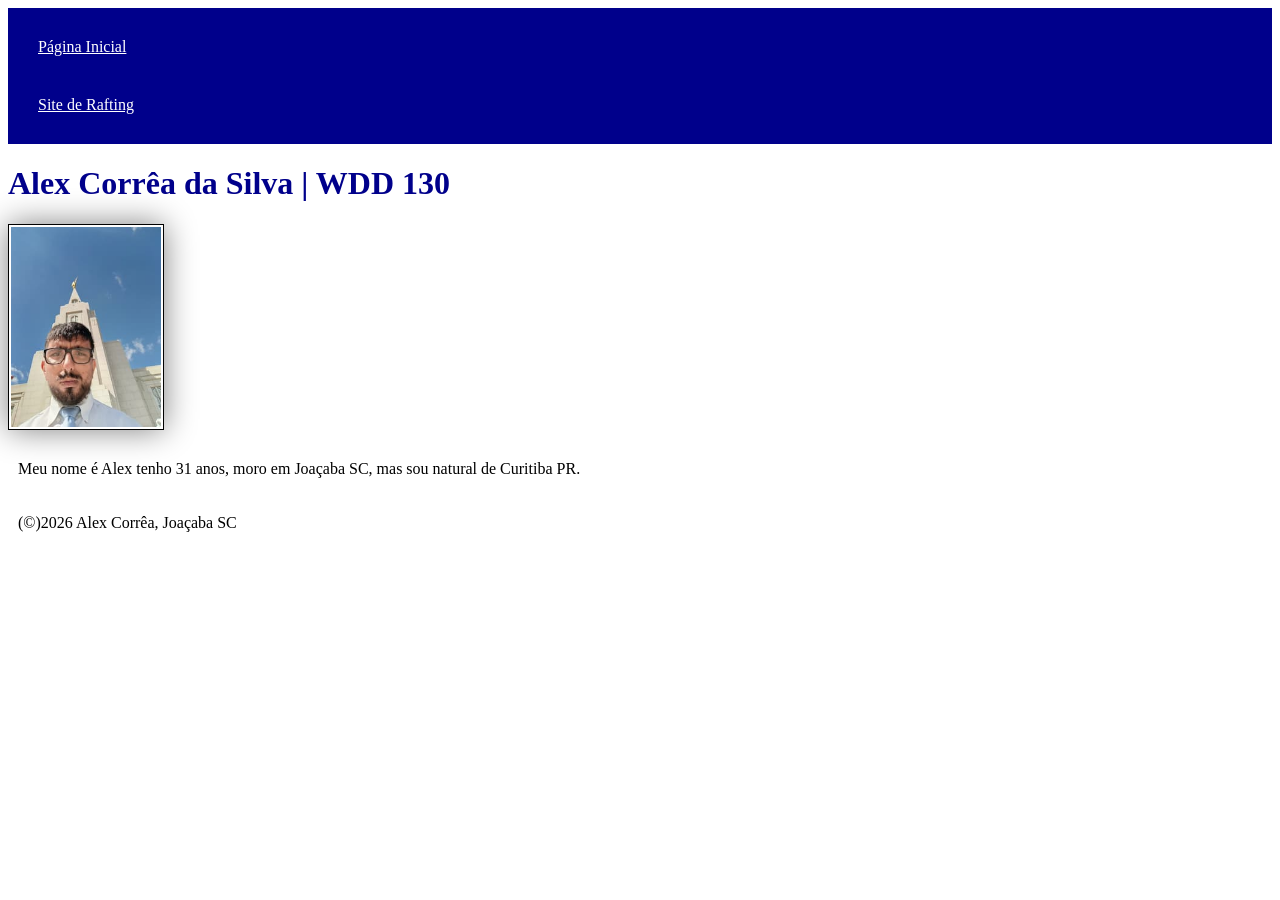
==== index.html @ 7fd659cf "S02 – Atividade de Aprendizagem: Introdução ao CSS no index.html" ====
<!DOCTYPE html>
<html lang="pt-br">

<head>
    <meta charset="UTF-8">
    <meta name="viewport" content="width=device-width, initial-scale=1.0">
    <title>Alex Corrêa da Silva | WDD 130</title>
</head>

<body>
    <header>
        <nav>
            <a href="#">Página Inicial</a>
            <a href="wwr/">Site de Rafting</a>
            <link rel="stylesheet" href="estilos/estilos.css">

        </nav>
    </header>
    <main>
        <h1>Alex Corrêa da Silva | WDD 130</h1>
        <img src="imagens/perfil.jpg" alt="Alex Corrêa da Silva" width="200">
        <p>Meu nome é Alex tenho 31 anos,
            moro em Joaçaba SC, mas sou natural de Curitiba PR.</p>
    </main>
    <footer>
        <p>(©)2026 Alex Corrêa, Joaçaba SC</p>
    </footer>
</body>

</html>
---- estilos/estilos.css ----
nav {
    background-color: darkblue;
    padding: 10px;
}

nav a {
    color: white;
    display: block;
    padding: 20px;
}

h1 {
    color: darkblue;
}

img {
    width: 150px;
    height: auto;
    border: 1px solid black;
    padding: 2px;
    box-shadow: 0 0 30px gray;
}

p {
    padding: 10px;
}
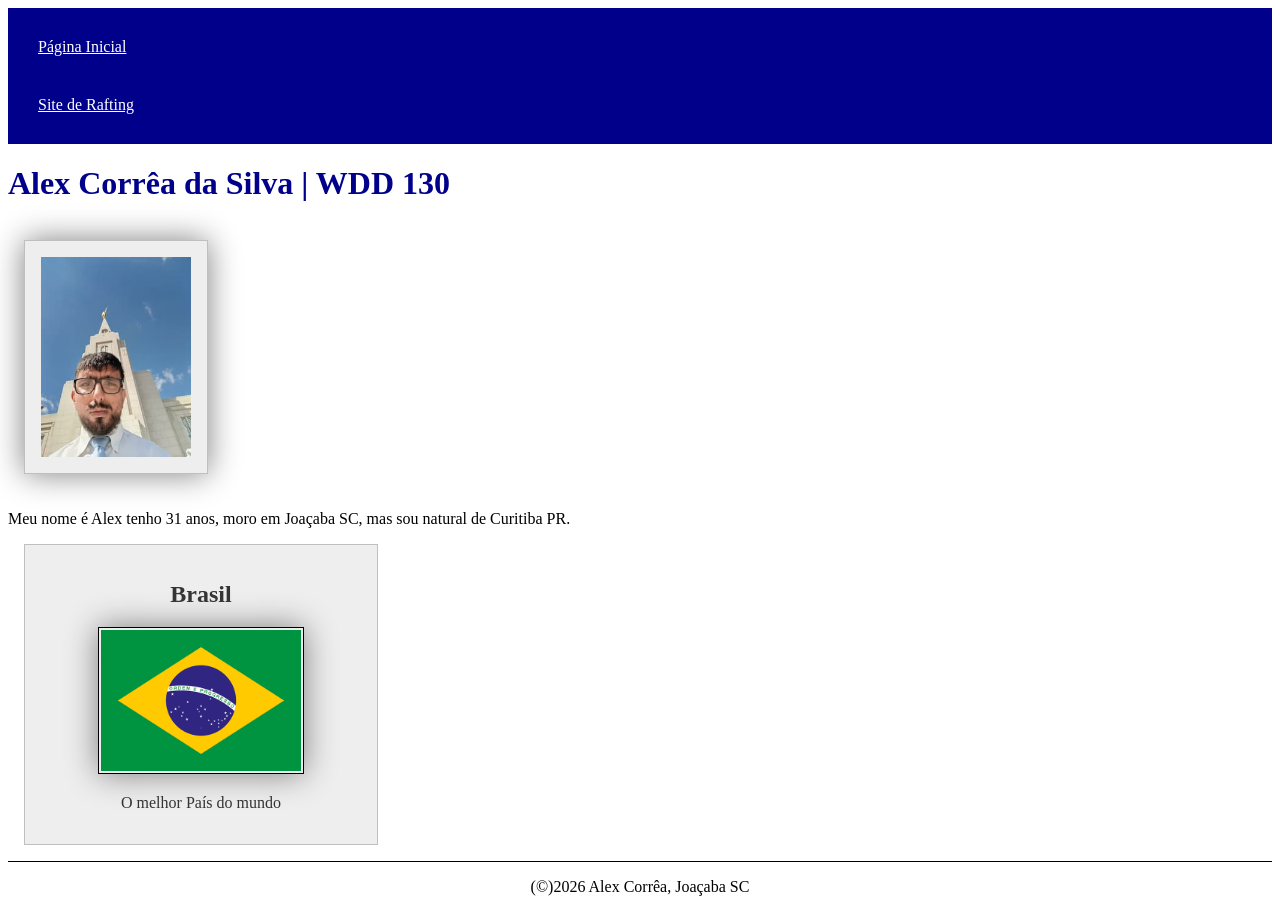
==== commit 7ced477c: "S02 Tarefa: Melhoria da Página Inicial" ====
--- a/index.html
+++ b/index.html
@@ -4,6 +4,9 @@
 <head>
     <meta charset="UTF-8">
     <meta name="viewport" content="width=device-width, initial-scale=1.0">
+    <link rel="stylesheet" href="estilos/estilos.css">
+    <meta name="description" content="Alex, WDD 130, Primeira página web">
+    <meta name="author" content="Alex Corrêa da Silva">
     <title>Alex Corrêa da Silva | WDD 130</title>
 </head>
 
@@ -12,8 +15,6 @@
         <nav>
             <a href="#">Página Inicial</a>
             <a href="wwr/">Site de Rafting</a>
-            <link rel="stylesheet" href="estilos/estilos.css">
-
         </nav>
     </header>
     <main>
@@ -22,6 +23,11 @@
         <p>Meu nome é Alex tenho 31 anos,
             moro em Joaçaba SC, mas sou natural de Curitiba PR.</p>
     </main>
+    <aside>
+        <h2>Brasil</h2>
+        <img src="imagens/bandeira_do_brasil.png" alt="Bandeira do Brasil" width="200">
+        <p>O melhor País do mundo</p>
+    </aside>
     <footer>
         <p>(©)2026 Alex Corrêa, Joaçaba SC</p>
     </footer>
--- a/estilos/estilos.css
+++ b/estilos/estilos.css
@@ -1,3 +1,33 @@
+main {
+    max-width: 840px;
+}
+
+main img {
+    width: 150px;
+    height: auto;
+    margin: 1rem;
+    border: 1px solid rgb(0 0 0 / 0.2);
+    padding: 1rem;
+    background-color: #eee;
+    color: #333;
+    text-align: center;
+}
+
+aside {
+    width: 20rem;
+    margin: 1rem;
+    border: 1px solid rgb(0 0 0 / 0.2);
+    padding: 1rem;
+    background-color: #eee;
+    color: #333;
+    text-align: center;
+}
+
+aside img {
+    width: 200px;
+    height: auto;
+}
+
 nav {
     background-color: darkblue;
     padding: 10px;
@@ -22,5 +52,11 @@
 }
 
 p {
-    padding: 10px;
+    padding: 0;
+}
+
+footer {
+    margin-top: 15px;
+    border-top: 1px solid #000;
+    text-align: center;
 }
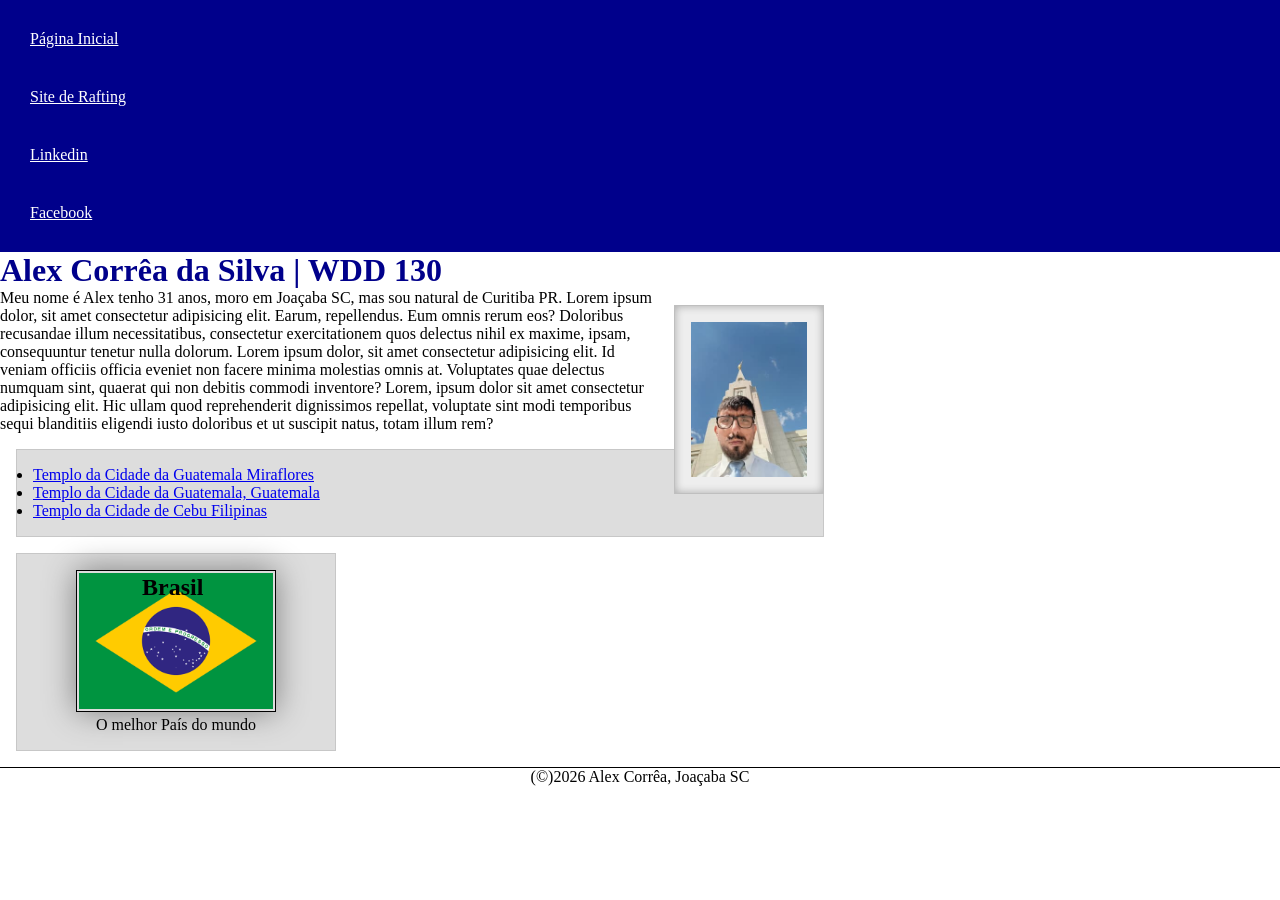
==== commit 12fd8dec: "Atividade guiada semana 3" ====
--- a/index.html
+++ b/index.html
@@ -5,7 +5,8 @@
     <meta charset="UTF-8">
     <meta name="viewport" content="width=device-width, initial-scale=1.0">
     <link rel="stylesheet" href="estilos/estilos.css">
-    <meta name="description" content="Alex, WDD 130, Primeira página web">
+    <meta name="description"
+      content="Alex Corrêa da Silva, Fundamentos da Web, Primeira página web">
     <meta name="author" content="Alex Corrêa da Silva">
     <title>Alex Corrêa da Silva | WDD 130</title>
 </head>
@@ -15,15 +16,37 @@
         <nav>
             <a href="#">Página Inicial</a>
             <a href="wwr/">Site de Rafting</a>
+            <a href="https://www.linkedin.com/in/alex-correa-da-silva/">Linkedin</a>
+            <a href="https://www.facebook.com/alex.c.dasilva.982?locale=pt_BR">Facebook</a>
+
         </nav>
     </header>
     <main>
         <h1>Alex Corrêa da Silva | WDD 130</h1>
         <img src="imagens/perfil.jpg" alt="Alex Corrêa da Silva" width="200">
         <p>Meu nome é Alex tenho 31 anos,
-            moro em Joaçaba SC, mas sou natural de Curitiba PR.</p>
+            moro em Joaçaba SC, mas sou natural de Curitiba PR. Lorem ipsum dolor, sit amet
+            consectetur adipisicing elit. Earum, repellendus. Eum omnis rerum eos? Doloribus
+            recusandae illum necessitatibus, consectetur exercitationem quos delectus nihil ex
+            maxime, ipsam, consequuntur tenetur nulla dolorum. Lorem ipsum dolor, sit amet
+            consectetur adipisicing elit. Id veniam officiis officia eveniet non facere minima
+            molestias omnis at. Voluptates quae delectus numquam sint, quaerat qui non debitis
+            commodi inventore? Lorem, ipsum dolor sit amet consectetur adipisicing elit. Hic ullam
+            quod reprehenderit dignissimos repellat, voluptate sint modi temporibus sequi blanditiis
+            eligendi iusto doloribus et ut suscipit natus, totam illum rem?</p>
+        <ul class="caixa">
+            <li><a href="https://www.churchofjesuschrist.org/temples/details/miraflores-guatemala-city-guatemala-temple?lang=por"
+                  target="_blank">Templo
+                    da Cidade da Guatemala Miraflores</a></li>
+            <li><a href="https://www.churchofjesuschrist.org/temples/details/guatemala-city-guatemala-temple?lang=por"
+                  target="_blank">Templo
+                    da Cidade da Guatemala, Guatemala</a></li>
+            <li><a href="https://www.churchofjesuschrist.org/temples/details/cebu-city-philippines-temple?lang=por"
+                  target="_blank">Templo
+                    da Cidade de Cebu Filipinas</a></li>
+        </ul>
     </main>
-    <aside>
+    <aside class="caixa">
         <h2>Brasil</h2>
         <img src="imagens/bandeira_do_brasil.png" alt="Bandeira do Brasil" width="200">
         <p>O melhor País do mundo</p>
--- a/estilos/estilos.css
+++ b/estilos/estilos.css
@@ -1,35 +1,53 @@
+* {
+    margin: 0;
+    padding: 0;
+    box-sizing: border-box;
+}
+
+:root {
+    --cor-de-fundo: darkblue;
+    --largura-imagem: 150px;
+    --altura-imagem: auto;
+    --margem: 1rem;
+
+}
+
 main {
     max-width: 840px;
 }
 
 main img {
-    width: 150px;
-    height: auto;
-    margin: 1rem;
+    float: right;
+    width: var(--largura-imagem);
+    height: var(--altura-imagem);
+    margin: var(--margem);
     border: 1px solid rgb(0 0 0 / 0.2);
     padding: 1rem;
     background-color: #eee;
     color: #333;
     text-align: center;
+    box-shadow: inset 0 0 8px rgba(0, 0, 0, 0.3);
 }
 
 aside {
-    width: 20rem;
-    margin: 1rem;
-    border: 1px solid rgb(0 0 0 / 0.2);
-    padding: 1rem;
-    background-color: #eee;
-    color: #333;
+    position: relative;
+    width: 20em;
     text-align: center;
+}
+
+aside h2 {
+    position: absolute;
+    top: 20px;
+    left: 125px;
 }
 
 aside img {
     width: 200px;
-    height: auto;
+    height: var(--altura-imagem);
 }
 
 nav {
-    background-color: darkblue;
+    background-color: var(--cor-de-fundo);
     padding: 10px;
 }
 
@@ -40,12 +58,12 @@
 }
 
 h1 {
-    color: darkblue;
+    color: var(--cor-de-fundo);
 }
 
 img {
-    width: 150px;
-    height: auto;
+    width: var(--largura-imagem);
+    height: var(--altura-imagem);
     border: 1px solid black;
     padding: 2px;
     box-shadow: 0 0 30px gray;
@@ -59,4 +77,13 @@
     margin-top: 15px;
     border-top: 1px solid #000;
     text-align: center;
+}
+
+/* Seletores de Classe */
+.caixa {
+    margin: 1rem;
+    padding: 1rem;
+    border: 1px solid rgb(0 0 0 / 0.1);
+    background-color: #ddd;
+    color: #000;
 }
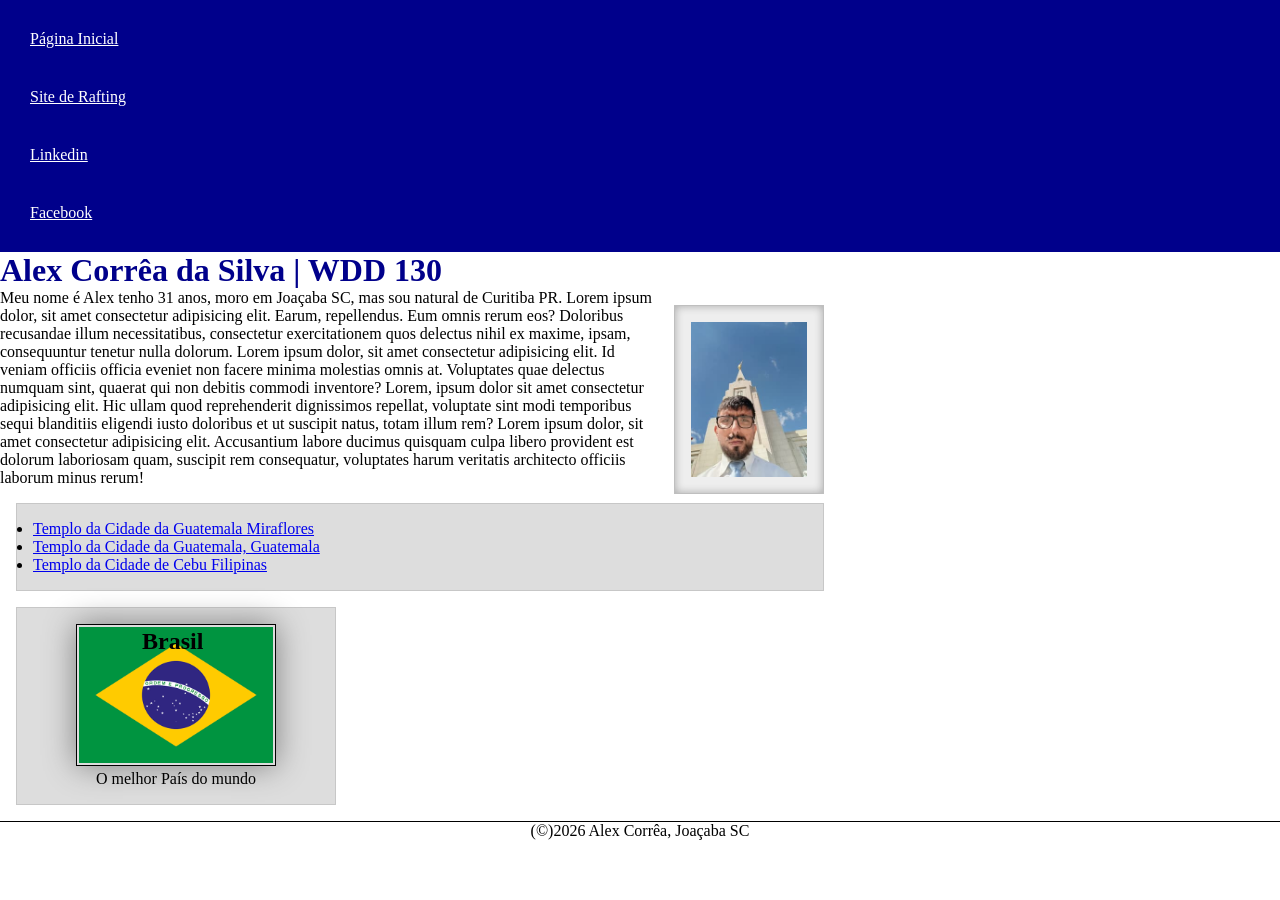
==== commit 8348eac2: "mais 1 lorem" ====
--- a/index.html
+++ b/index.html
@@ -33,7 +33,10 @@
             molestias omnis at. Voluptates quae delectus numquam sint, quaerat qui non debitis
             commodi inventore? Lorem, ipsum dolor sit amet consectetur adipisicing elit. Hic ullam
             quod reprehenderit dignissimos repellat, voluptate sint modi temporibus sequi blanditiis
-            eligendi iusto doloribus et ut suscipit natus, totam illum rem?</p>
+            eligendi iusto doloribus et ut suscipit natus, totam illum rem? Lorem ipsum dolor, sit
+            amet consectetur adipisicing elit. Accusantium labore ducimus quisquam culpa libero
+            provident est dolorum laboriosam quam, suscipit rem consequatur, voluptates harum
+            veritatis architecto officiis laborum minus rerum!</p>
         <ul class="caixa">
             <li><a href="https://www.churchofjesuschrist.org/temples/details/miraflores-guatemala-city-guatemala-temple?lang=por"
                   target="_blank">Templo
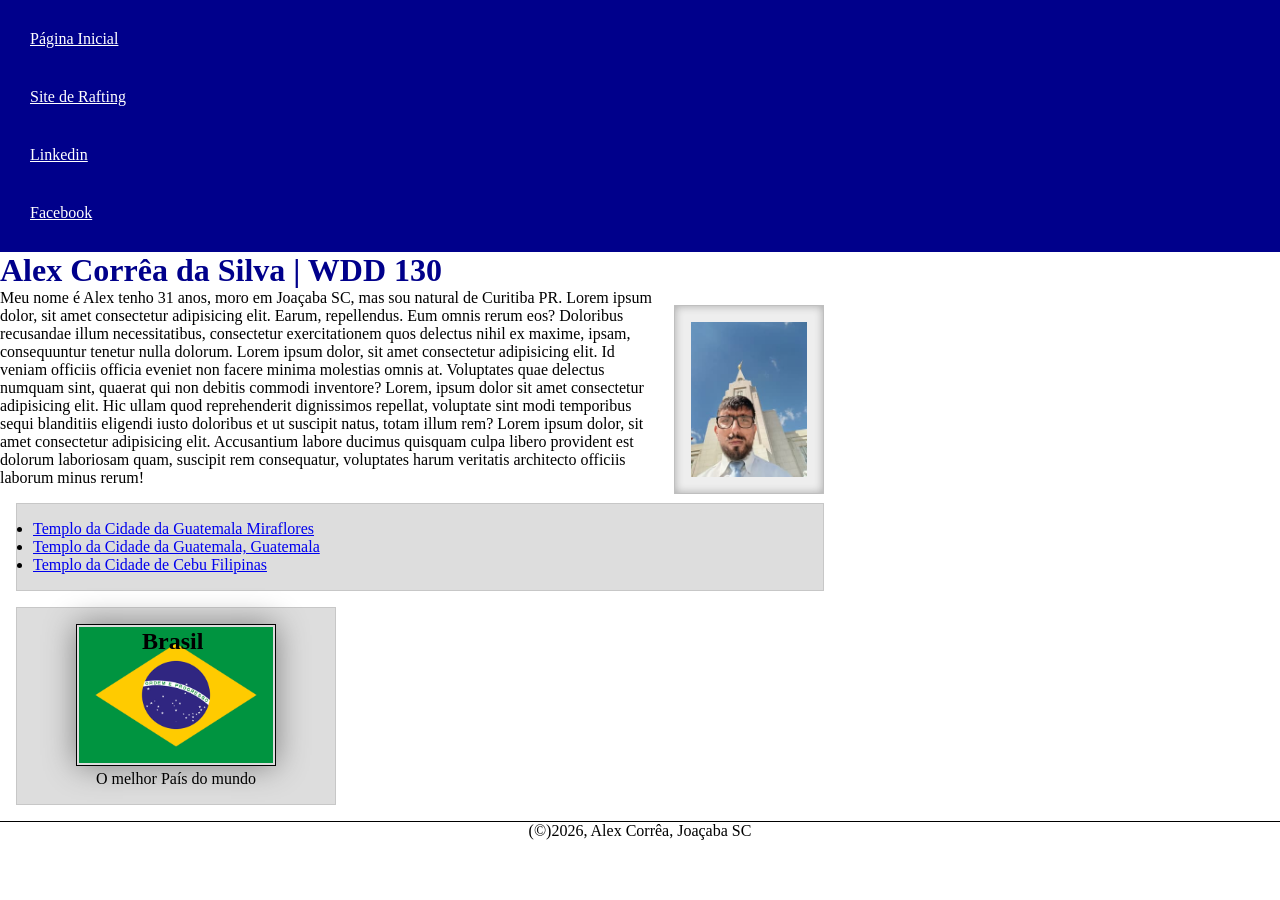
==== commit 40f6c723: "botando uma virgula" ====
--- a/index.html
+++ b/index.html
@@ -55,7 +55,7 @@
         <p>O melhor País do mundo</p>
     </aside>
     <footer>
-        <p>(©)2026 Alex Corrêa, Joaçaba SC</p>
+        <p>(©)2026, Alex Corrêa, Joaçaba SC</p>
     </footer>
 </body>
 
--- a/estilos/estilos.css
+++ b/estilos/estilos.css
@@ -55,6 +55,7 @@
     color: white;
     display: block;
     padding: 20px;
+    ;
 }
 
 h1 {
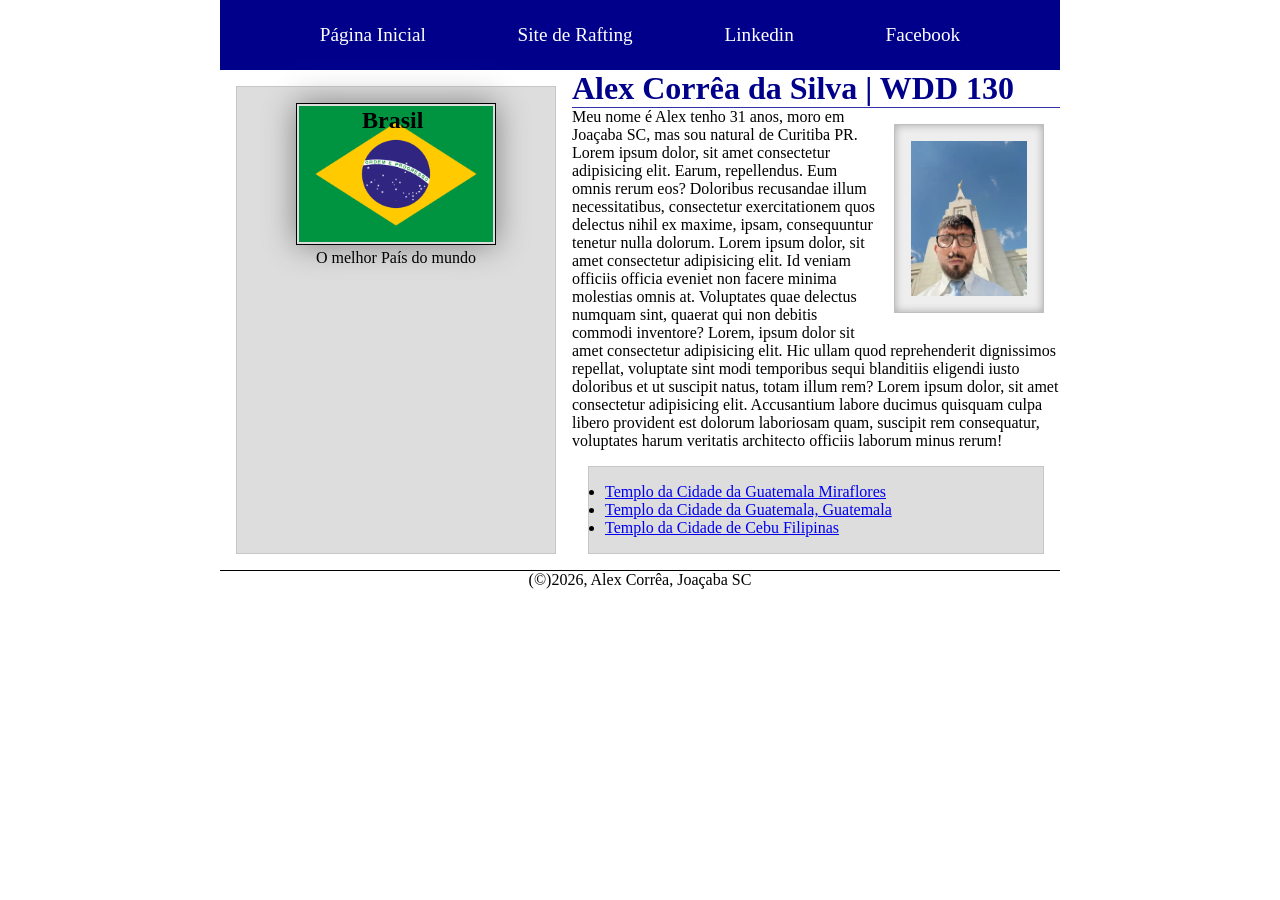
==== commit 4e35716b: "atividade guiada da semana 4" ====
--- a/index.html
+++ b/index.html
@@ -21,39 +21,45 @@
 
         </nav>
     </header>
-    <main>
-        <h1>Alex Corrêa da Silva | WDD 130</h1>
-        <img src="imagens/perfil.jpg" alt="Alex Corrêa da Silva" width="200">
-        <p>Meu nome é Alex tenho 31 anos,
-            moro em Joaçaba SC, mas sou natural de Curitiba PR. Lorem ipsum dolor, sit amet
-            consectetur adipisicing elit. Earum, repellendus. Eum omnis rerum eos? Doloribus
-            recusandae illum necessitatibus, consectetur exercitationem quos delectus nihil ex
-            maxime, ipsam, consequuntur tenetur nulla dolorum. Lorem ipsum dolor, sit amet
-            consectetur adipisicing elit. Id veniam officiis officia eveniet non facere minima
-            molestias omnis at. Voluptates quae delectus numquam sint, quaerat qui non debitis
-            commodi inventore? Lorem, ipsum dolor sit amet consectetur adipisicing elit. Hic ullam
-            quod reprehenderit dignissimos repellat, voluptate sint modi temporibus sequi blanditiis
-            eligendi iusto doloribus et ut suscipit natus, totam illum rem? Lorem ipsum dolor, sit
-            amet consectetur adipisicing elit. Accusantium labore ducimus quisquam culpa libero
-            provident est dolorum laboriosam quam, suscipit rem consequatur, voluptates harum
-            veritatis architecto officiis laborum minus rerum!</p>
-        <ul class="caixa">
-            <li><a href="https://www.churchofjesuschrist.org/temples/details/miraflores-guatemala-city-guatemala-temple?lang=por"
-                  target="_blank">Templo
-                    da Cidade da Guatemala Miraflores</a></li>
-            <li><a href="https://www.churchofjesuschrist.org/temples/details/guatemala-city-guatemala-temple?lang=por"
-                  target="_blank">Templo
-                    da Cidade da Guatemala, Guatemala</a></li>
-            <li><a href="https://www.churchofjesuschrist.org/temples/details/cebu-city-philippines-temple?lang=por"
-                  target="_blank">Templo
-                    da Cidade de Cebu Filipinas</a></li>
-        </ul>
-    </main>
-    <aside class="caixa">
-        <h2>Brasil</h2>
-        <img src="imagens/bandeira_do_brasil.png" alt="Bandeira do Brasil" width="200">
-        <p>O melhor País do mundo</p>
-    </aside>
+    <div class="grid">
+        <main>
+            <h1>Alex Corrêa da Silva | WDD 130</h1>
+            <img src="imagens/perfil.jpg" alt="Alex Corrêa da Silva" width="200">
+            <p>Meu nome é Alex tenho 31 anos,
+                moro em Joaçaba SC, mas sou natural de Curitiba PR. Lorem ipsum dolor, sit amet
+                consectetur adipisicing elit. Earum, repellendus. Eum omnis rerum eos? Doloribus
+                recusandae illum necessitatibus, consectetur exercitationem quos delectus nihil ex
+                maxime, ipsam, consequuntur tenetur nulla dolorum. Lorem ipsum dolor, sit amet
+                consectetur adipisicing elit. Id veniam officiis officia eveniet non facere minima
+                molestias omnis at. Voluptates quae delectus numquam sint, quaerat qui non debitis
+                commodi inventore? Lorem, ipsum dolor sit amet consectetur adipisicing elit. Hic
+                ullam
+                quod reprehenderit dignissimos repellat, voluptate sint modi temporibus sequi
+                blanditiis
+                eligendi iusto doloribus et ut suscipit natus, totam illum rem? Lorem ipsum dolor,
+                sit
+                amet consectetur adipisicing elit. Accusantium labore ducimus quisquam culpa libero
+                provident est dolorum laboriosam quam, suscipit rem consequatur, voluptates harum
+                veritatis architecto officiis laborum minus rerum!</p>
+            <ul class="caixa">
+                <li><a href="https://www.churchofjesuschrist.org/temples/details/miraflores-guatemala-city-guatemala-temple?lang=por"
+                      target="_blank">Templo
+                        da Cidade da Guatemala Miraflores</a></li>
+                <li><a href="https://www.churchofjesuschrist.org/temples/details/guatemala-city-guatemala-temple?lang=por"
+                      target="_blank">Templo
+                        da Cidade da Guatemala, Guatemala</a></li>
+                <li><a href="https://www.churchofjesuschrist.org/temples/details/cebu-city-philippines-temple?lang=por"
+                      target="_blank">Templo
+                        da Cidade de Cebu Filipinas</a></li>
+            </ul>
+        </main>
+        <aside class="caixa">
+            <h2>Brasil</h2>
+            <img src="imagens/bandeira_do_brasil.png" alt="Bandeira do Brasil" width="200">
+            <p>O melhor País do mundo</p>
+        </aside>
+    </div>
+
     <footer>
         <p>(©)2026, Alex Corrêa, Joaçaba SC</p>
     </footer>
--- a/estilos/estilos.css
+++ b/estilos/estilos.css
@@ -13,7 +13,7 @@
 }
 
 main {
-    max-width: 840px;
+    /*  */
 }
 
 main img {
@@ -29,37 +29,25 @@
     box-shadow: inset 0 0 8px rgba(0, 0, 0, 0.3);
 }
 
-aside {
-    position: relative;
-    width: 20em;
-    text-align: center;
-}
-
-aside h2 {
-    position: absolute;
-    top: 20px;
-    left: 125px;
-}
-
-aside img {
-    width: 200px;
-    height: var(--altura-imagem);
-}
-
 nav {
+    display: flex;
+    justify-content: space-evenly;
+    align-items: center;
     background-color: var(--cor-de-fundo);
-    padding: 10px;
+    padding: 1rem;
 }
 
 nav a {
     color: white;
     display: block;
-    padding: 20px;
-    ;
+    padding: 0.5rem;
+    text-decoration: none;
+    font-size: 1.2rem;
 }
 
 h1 {
     color: var(--cor-de-fundo);
+    border-bottom: 1px solid rgb(50, 50, 170);
 }
 
 img {
@@ -87,4 +75,41 @@
     border: 1px solid rgb(0 0 0 / 0.1);
     background-color: #ddd;
     color: #000;
+}
+
+header,
+footer,
+.grid {
+    max-width: 840px;
+    margin: 0 auto;
+}
+
+.grid {
+    display: grid;
+    /* grid-template-columns: 1fr 1fr; */
+
+}
+
+main {
+    grid-row: 1/2;
+    grid-column: 2/3;
+}
+
+aside {
+    position: relative;
+    width: 20em;
+    text-align: center;
+    grid-row: 1;
+    grid-column: 1/2;
+}
+
+aside h2 {
+    position: absolute;
+    top: 20px;
+    left: 125px;
+}
+
+aside img {
+    width: 200px;
+    height: var(--altura-imagem);
 }
